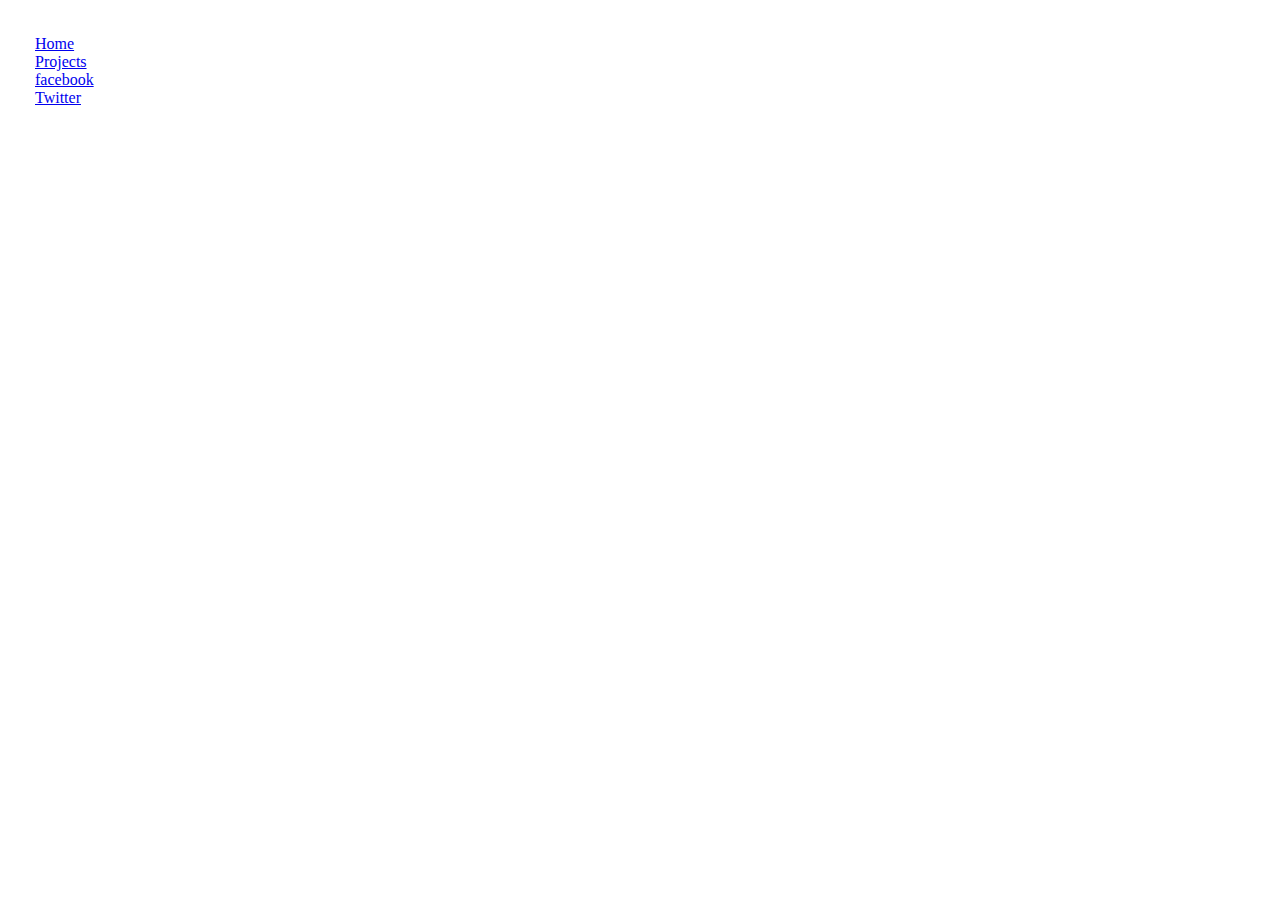
==== resume_page/projects.html @ 7d5fa6e7 "aded projects page" ====
<!DOCTYPE html>
<html lang="en">
<head>
    <meta charset="UTF-8">
    <meta http-equiv="X-UA-Compatible" content="IE=edge">
    <meta name="viewport" content="width=device-width, initial-scale=1.0">
    <title>Document</title>
    <link rel="stylesheet" href="style.css">
    <link rel="preconnect" href="https://fonts.googleapis.com">
    <link rel="preconnect" href="https://fonts.gstatic.com" crossorigin>
    <link href="https://fonts.googleapis.com/css2?family=Josefin+Slab:wght@500&display=swap" rel="stylesheet">

</head>


<body>
    <div class="nav">
        <ul>
            <li>
                <a href="#index">Home</a>
            </li>
            <li>
                <a href="/projects.asp">Projects</a>
            </li>
            <li>
                <a href="https://www.facebook.com/">facebook</a>
            </li>
            <li>
                <a href="https://twitter.com/">Twitter</a>
            </li>
        </ul>
    </div>

</body>

</html>
---- resume_page/style.css ----
body {
    margin: 20px;
    border: 5px;
    padding: 15px;

}

h1 {
    text-align: center;
    font-family: 'Josefin Slab', serif;
}

h3 {
    color:midnightblue;
    text-align: center;
}

img {
    display: block;
    margin-left: auto;
    margin-right: auto;
    width: 50%;
}

.nav ul{
    list-style: none;
    margin: 0;
    padding:0;
}

ul {
    list-style: none;
}

.jobs {
    text-align: center;
    text-decoration: none;
}


.social {
    text-align: center;
    text-decoration: none;
}

ul .meta {
    display: inline-block;
}
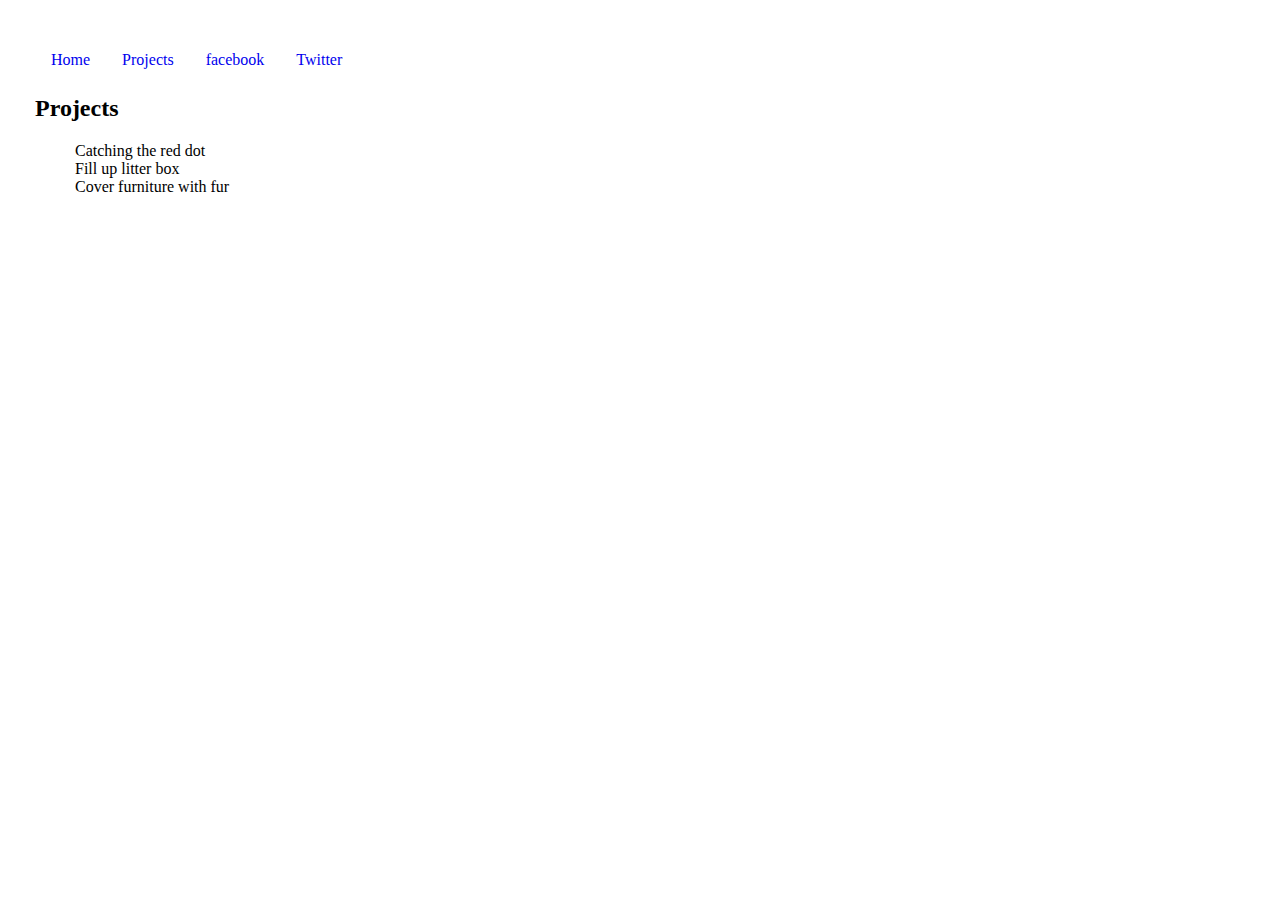
==== commit e706bb3c: "added project.html page and content - finished resume" ====
--- a/resume_page/projects.html
+++ b/resume_page/projects.html
@@ -4,7 +4,7 @@
     <meta charset="UTF-8">
     <meta http-equiv="X-UA-Compatible" content="IE=edge">
     <meta name="viewport" content="width=device-width, initial-scale=1.0">
-    <title>Document</title>
+    <title>Projects</title>
     <link rel="stylesheet" href="style.css">
     <link rel="preconnect" href="https://fonts.googleapis.com">
     <link rel="preconnect" href="https://fonts.gstatic.com" crossorigin>
@@ -17,10 +17,10 @@
     <div class="nav">
         <ul>
             <li>
-                <a href="#index">Home</a>
+                <a href="file:///Users/AdrianGarcia/seir-kale/unit1/week1/hw2/resume_page/index.html">Home</a>
             </li>
             <li>
-                <a href="/projects.asp">Projects</a>
+                <a href="file:///Users/AdrianGarcia/seir-kale/unit1/week1/hw2/resume_page/projects.html">Projects</a>
             </li>
             <li>
                 <a href="https://www.facebook.com/">facebook</a>
@@ -31,6 +31,27 @@
         </ul>
     </div>
 
+
+    <h2>
+        Projects
+    </h2>
+
+    <div class="proj">
+        <ul>
+            <li>Catching the red dot</li>
+            <li>Fill up litter box</li>
+            <li>Cover furniture with fur</li>
+        </ul>
+    </div>
+
+    <!-- <div class="row">
+        <div class="column">Catching the red dot</div>
+        <div class="column">Fill up litter box</div>
+        <div class="column">Cover furniture with fur</div>
+    </div> -->
+
+    
+
 </body>
 
 </html>--- a/resume_page/style.css
+++ b/resume_page/style.css
@@ -8,12 +8,14 @@
 h1 {
     text-align: center;
     font-family: 'Josefin Slab', serif;
+    /* margin-top: 40px; */
 }
 
 h3 {
     color:midnightblue;
     text-align: center;
 }
+
 
 img {
     display: block;
@@ -22,14 +24,33 @@
     width: 50%;
 }
 
-.nav ul{
-    list-style: none;
-    margin: 0;
-    padding:0;
+.nav {
+    padding-bottom: 40px;
 }
 
-ul {
+ul { 
     list-style: none;
+}
+
+.nav a{
+    text-decoration: none;
+}
+
+.nav ul{
+    margin: 0;
+    padding: 0;
+}
+
+.nav li { 
+    float: left;
+}
+
+.nav li a{
+
+    display: block;
+    /* text-align: center;
+    text-decoration: none; */
+    padding: 16px;
 }
 
 .jobs {
@@ -37,14 +58,22 @@
     text-decoration: none;
 }
 
-
-.social {
+/* .social {
     text-align: center;
     text-decoration: none;
+} */
+
+/* ul .meta {
+    display: inline-block;
+} */
+
+.column {
+    float: left;
+    width: 33%;
 }
 
-ul .meta {
-    display: inline-block;
-}
-
-
+.row:after {
+    content: "";
+    display: table;
+    clear: both;
+  }
